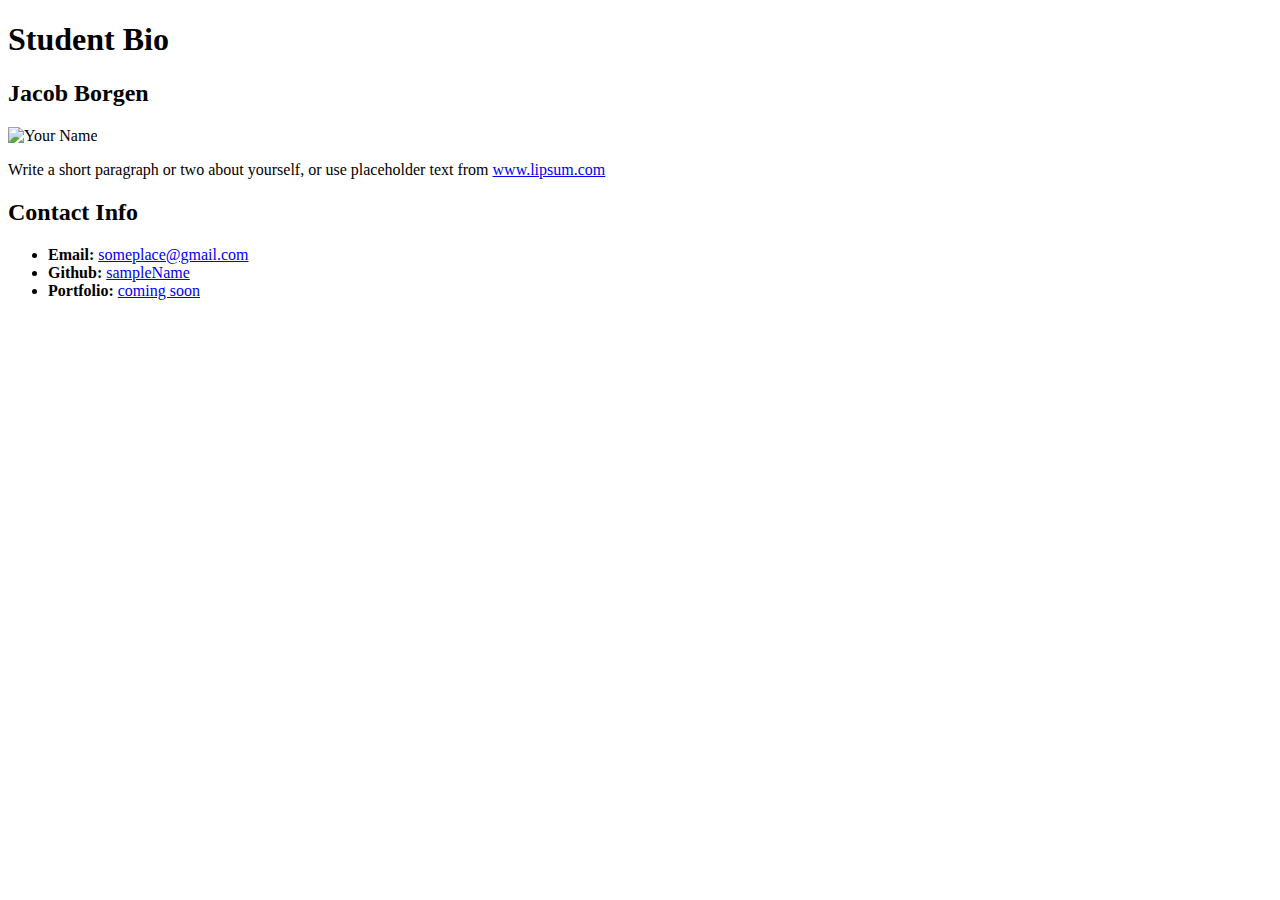
==== index.html @ f399d5b8 "added style sheet" ====
<!DOCTYPE html>
<html lang="en-us">

<head>
  <meta charset="UTF-8">
  <title>CSS Stylesheets with Relative Paths</title>

  <!-- This line is money! It points your HTML to the CSS file. -->
  <!-- Notice the "relative" pathway? It matches a file inside our current directory's "assets" folder. Open it to see our style rules. -->
  <link rel="stylesheet" type="text/css" href="css/style.css">

</head>

<body>
  <header>
    <h1>Student Bio</h1>
  </header>

  <div class="container">

    <section id="main-bio">

      <h2>Jacob Borgen</h2>

      <img id="bio-image" src="https://placehold.it/200x200" alt="Your Name">

      <p>Write a short paragraph or two about yourself, or use placeholder text from <a href="http://www.lipsum.com/">www.lipsum.com</a></p>
    </section>

    <section id="contact-info">
      <h2>Contact Info</h2>
      <ul>
        <li><strong>Email:</strong> <a href="#">someplace@gmail.com</a></li>
        <li><strong>Github:</strong> <a href="#">sampleName</a></li>
        <li><strong>Portfolio:</strong> <a href="#">coming soon</a></li>
      </ul>
    </section>
  </div>

</body>

</html>
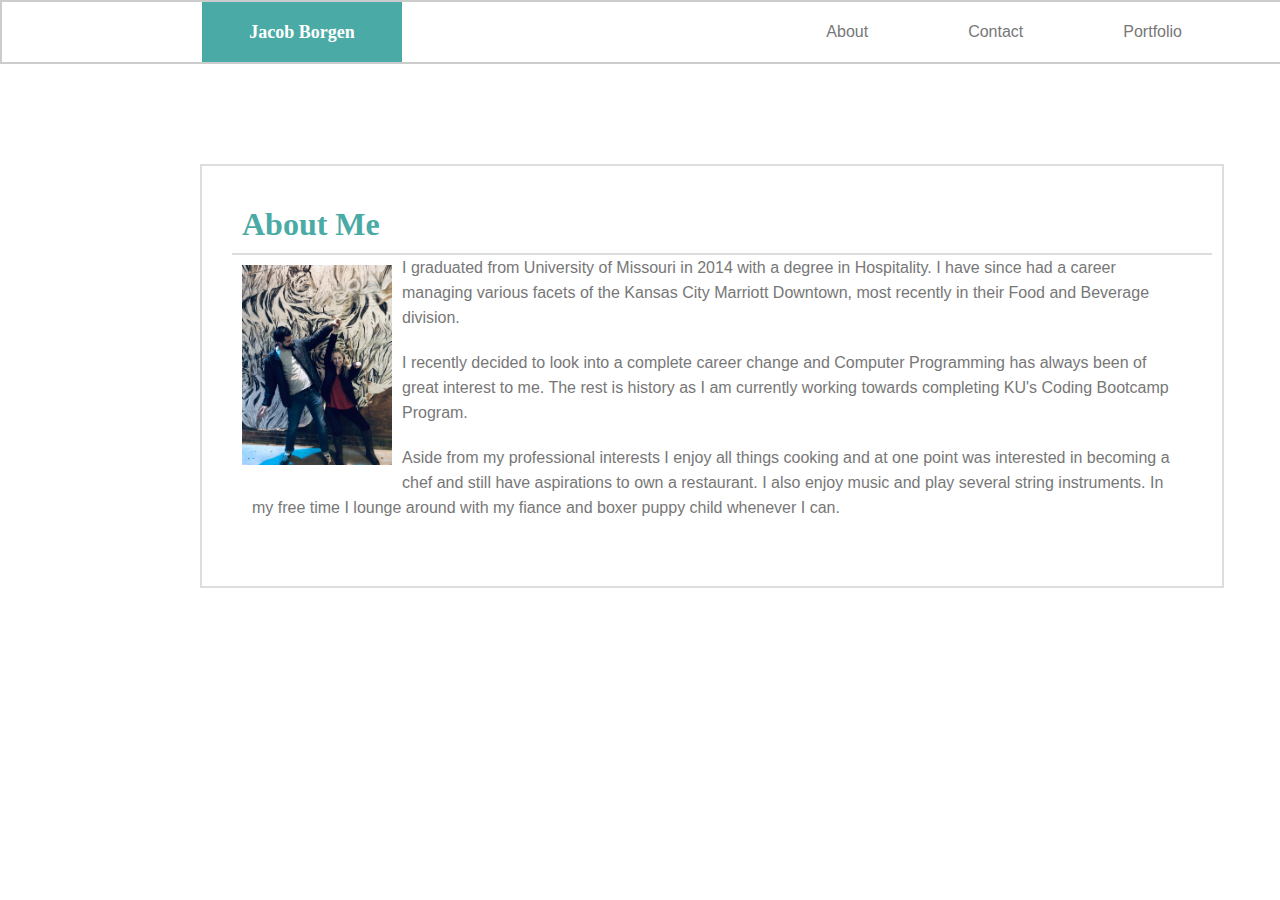
==== commit 3c9e625f: "Updated about me page with header/body content" ====
--- a/index.html
+++ b/index.html
@@ -1,43 +1,41 @@
 <!DOCTYPE html>
-<html lang="en-us">
+<html>
+<head>
+  <link rel="stylesheet" type="text/css"  href="assets/css/style.css">
+  <title>About Me</title>
+</head>
+<body>
+    <div class="header">
+      <div class="inner-header">
+        <div class="name-container">
+          <h1>Jacob Borgen</h1>
+        </div>
+      </div>
+      <ul class="navigation">
+        <a><li>About</li></a>
+        <a><li>Contact</li></a>
+        <a><li>Portfolio</li></a>
+      </ul>
+    </div>
+  <div class= "textbox">
+    <h1>About Me</h1>
+    <img src= "assets/images/About-me.jpg" alt= "about me">
+    <p> I graduated from University of Missouri in 2014 with a degree
+      in Hospitality. I have since had a career managing various facets 
+      of the Kansas City Marriott Downtown, most recently in their Food
+      and Beverage division.</p>
 
-<head>
-  <meta charset="UTF-8">
-  <title>CSS Stylesheets with Relative Paths</title>
+      <p> I recently decided to look into a complete career change and
+        Computer Programming has always been of great interest to me.
+        The rest is history as I am currently working towards completing 
+        KU's Coding Bootcamp Program.</p>
 
-  <!-- This line is money! It points your HTML to the CSS file. -->
-  <!-- Notice the "relative" pathway? It matches a file inside our current directory's "assets" folder. Open it to see our style rules. -->
-  <link rel="stylesheet" type="text/css" href="css/style.css">
-
-</head>
-
-<body>
-  <header>
-    <h1>Student Bio</h1>
-  </header>
-
-  <div class="container">
-
-    <section id="main-bio">
-
-      <h2>Jacob Borgen</h2>
-
-      <img id="bio-image" src="https://placehold.it/200x200" alt="Your Name">
-
-      <p>Write a short paragraph or two about yourself, or use placeholder text from <a href="http://www.lipsum.com/">www.lipsum.com</a></p>
-    </section>
-
-    <section id="contact-info">
-      <h2>Contact Info</h2>
-      <ul>
-        <li><strong>Email:</strong> <a href="#">someplace@gmail.com</a></li>
-        <li><strong>Github:</strong> <a href="#">sampleName</a></li>
-        <li><strong>Portfolio:</strong> <a href="#">coming soon</a></li>
-      </ul>
-    </section>
-  </div>
-
+        <p> Aside from my professional interests I enjoy all things cooking
+          and at one point was interested in becoming a chef and still have 
+          aspirations to own a restaurant. I also enjoy music and play several
+          string instruments. In my free time I lounge around with my fiance and 
+          boxer puppy child whenever I can.
+        </p>
+  </div>  
 </body>
-
-</html>
-
+</html>--- a/assets/css/style.css
+++ b/assets/css/style.css
@@ -0,0 +1,106 @@
+*{ 
+    margin: 0;
+    padding: 0;
+    list-style: none;
+    text-decoration: none;
+}
+
+.header{
+    width: 100%;
+    height: 60px;
+    display: block;
+    background-color: #ffffff;
+    border: 2px solid #cccccc;
+
+
+}
+
+.inner-header{
+    float: left;
+    width: 200px;
+    height: 100%;
+    display: block;
+    margin: 0 auto;
+    background-color: #4aaaa5;
+    margin-left: 200px;
+}
+
+.name-container{
+    height: 100%;
+    width: 100%;
+    display: table;
+    text-align: center;
+    margin: auto;
+}
+
+.name-container h1{
+    color: white;
+    font-size: 18px;
+    display: table-cell;
+    font-family: Georgia, 'Times New Roman', Times, serif;
+    vertical-align: middle;
+}
+
+.navigation{
+    float: right;
+    height: 100%;
+}
+
+.navigation a{
+    float: left;
+    display: table;
+    height: 100%;
+    margin-right: 100px;
+} 
+
+.navigation a li{
+    display: table-cell;
+    vertical-align: center;
+    height: 100%;
+    color: #777777;
+    font-family: Arial, Helvetica, sans-serif;
+    vertical-align: middle;
+}
+
+body {
+    background-image: url('ripples/ripples.png');
+}
+
+.textbox{
+    border: 2px solid #dddddd;
+    margin: 100px;
+    margin-left: 200px;
+    padding: 30px;
+    width: 960px;
+    background-color: #ffffff;
+    height: 360px;
+}
+
+.textbox h1{
+    border-bottom: 2px solid #dddddd;
+    padding: 10px;
+    margin: none;
+    float: left;
+    clear: right;
+    width: 100%;
+    color: #4aaaa5;
+}
+
+.textbox p{
+    font-family: Arial, Helvetica, sans-serif;
+    color: #777777;
+    line-height: 25px;
+    margin: 20px;
+}
+
+.textbox img{
+    height: 200px;
+    width: 150px;
+    margin: 10px;
+    float: left;
+}
+
+body{
+    background-image: url("/Users/jborgen/Desktop/ripples/ripples.png");
+}
+
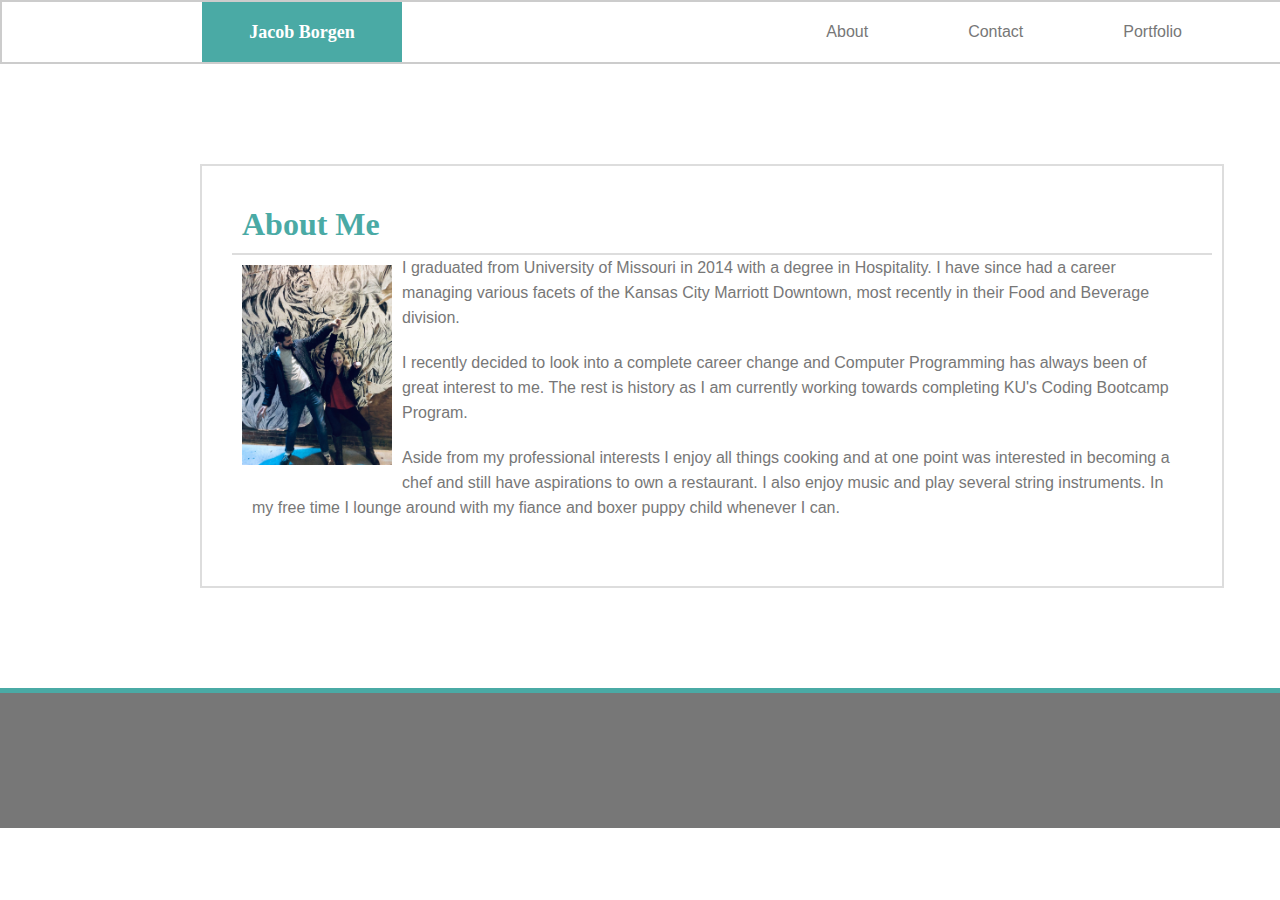
==== commit f7fdc939: "added sticky footer to about me page" ====
--- a/index.html
+++ b/index.html
@@ -36,6 +36,7 @@
           string instruments. In my free time I lounge around with my fiance and 
           boxer puppy child whenever I can.
         </p>
-  </div>  
+  </div>
+  <div class= "footer"></div>  
 </body>
 </html>--- a/assets/css/style.css
+++ b/assets/css/style.css
@@ -62,9 +62,6 @@
     vertical-align: middle;
 }
 
-body {
-    background-image: url('ripples/ripples.png');
-}
 
 .textbox{
     border: 2px solid #dddddd;
@@ -102,5 +99,18 @@
 
 body{
     background-image: url("/Users/jborgen/Desktop/ripples/ripples.png");
+    flex: auto;
 }
 
+.footer{
+    flex-shrink: 0;
+    background-color: #777777;
+    width: 100%;
+    height: 35px;
+    display: block;
+    border-top: 5px solid;
+    border-color: #4aaaa5;
+    margin: 0;
+    padding: 0px;
+    border-bottom: #777777 100px solid;
+}
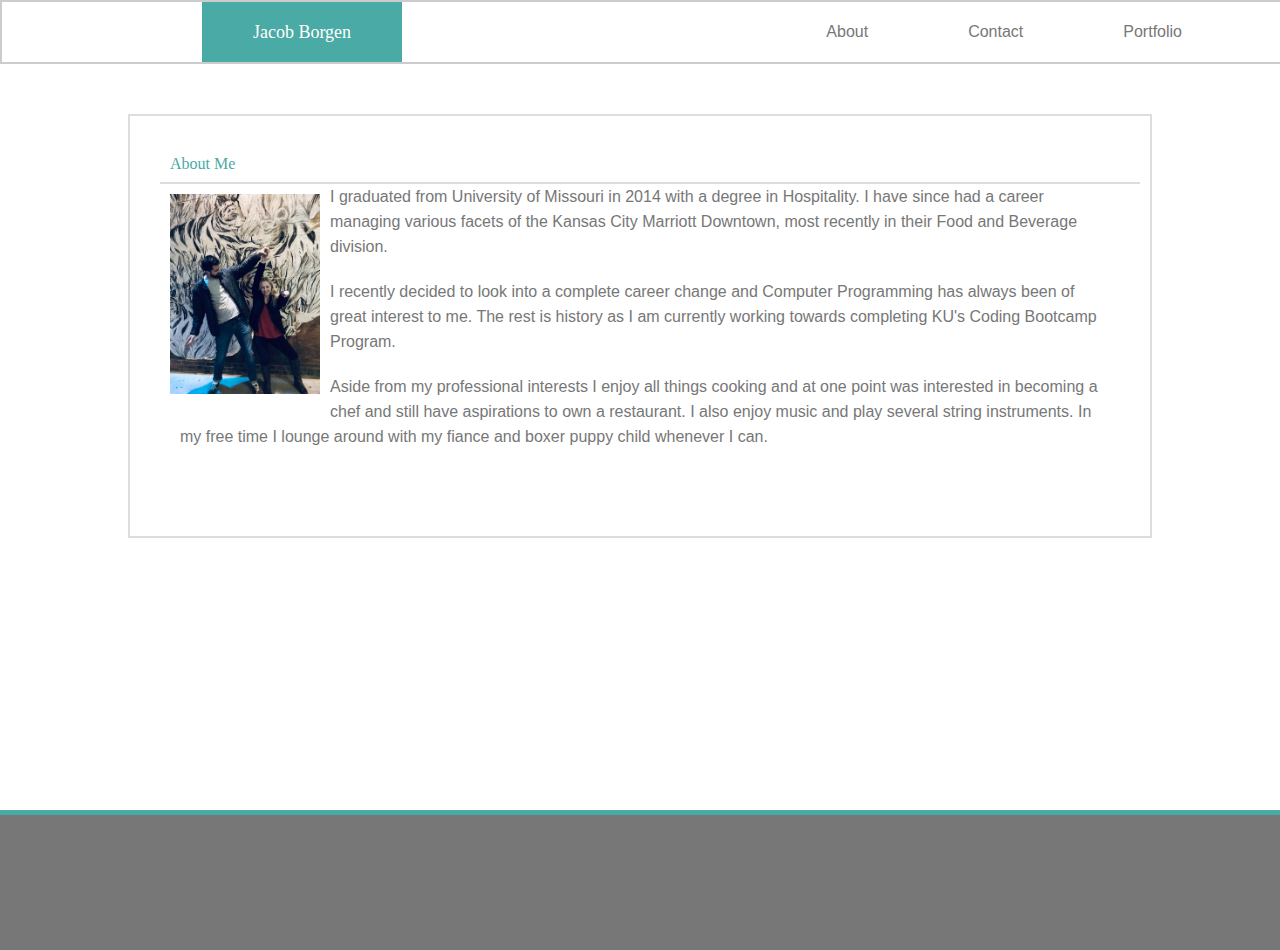
==== commit 60c46469: "pushed footer to bottom of page" ====
--- a/index.html
+++ b/index.html
@@ -1,6 +1,7 @@
 <!DOCTYPE html>
 <html>
 <head>
+  <link rel="stylesheet" type="text/css"  href="reset.css">
   <link rel="stylesheet" type="text/css"  href="assets/css/style.css">
   <title>About Me</title>
 </head>
@@ -37,6 +38,8 @@
           boxer puppy child whenever I can.
         </p>
   </div>
+
+  <div class= "footerpusher"></div>
   <div class= "footer"></div>  
 </body>
 </html>--- a/assets/css/style.css
+++ b/assets/css/style.css
@@ -11,6 +11,7 @@
     display: block;
     background-color: #ffffff;
     border: 2px solid #cccccc;
+    margin-bottom: 50px;
 
 
 }
@@ -65,8 +66,7 @@
 
 .textbox{
     border: 2px solid #dddddd;
-    margin: 100px;
-    margin-left: 200px;
+    margin: 0px auto;
     padding: 30px;
     width: 960px;
     background-color: #ffffff;
@@ -99,18 +99,23 @@
 
 body{
     background-image: url("/Users/jborgen/Desktop/ripples/ripples.png");
-    flex: auto;
+}
+
+.footerpusher {
+    padding: 50px;
+    margin-bottom: 100px;
+
 }
 
 .footer{
-    flex-shrink: 0;
     background-color: #777777;
     width: 100%;
     height: 35px;
     display: block;
     border-top: 5px solid;
     border-color: #4aaaa5;
-    margin: 0;
-    padding: 0px;
     border-bottom: #777777 100px solid;
+    margin-top: auto;
+    position: absolute;
+    top: 90%;
 }
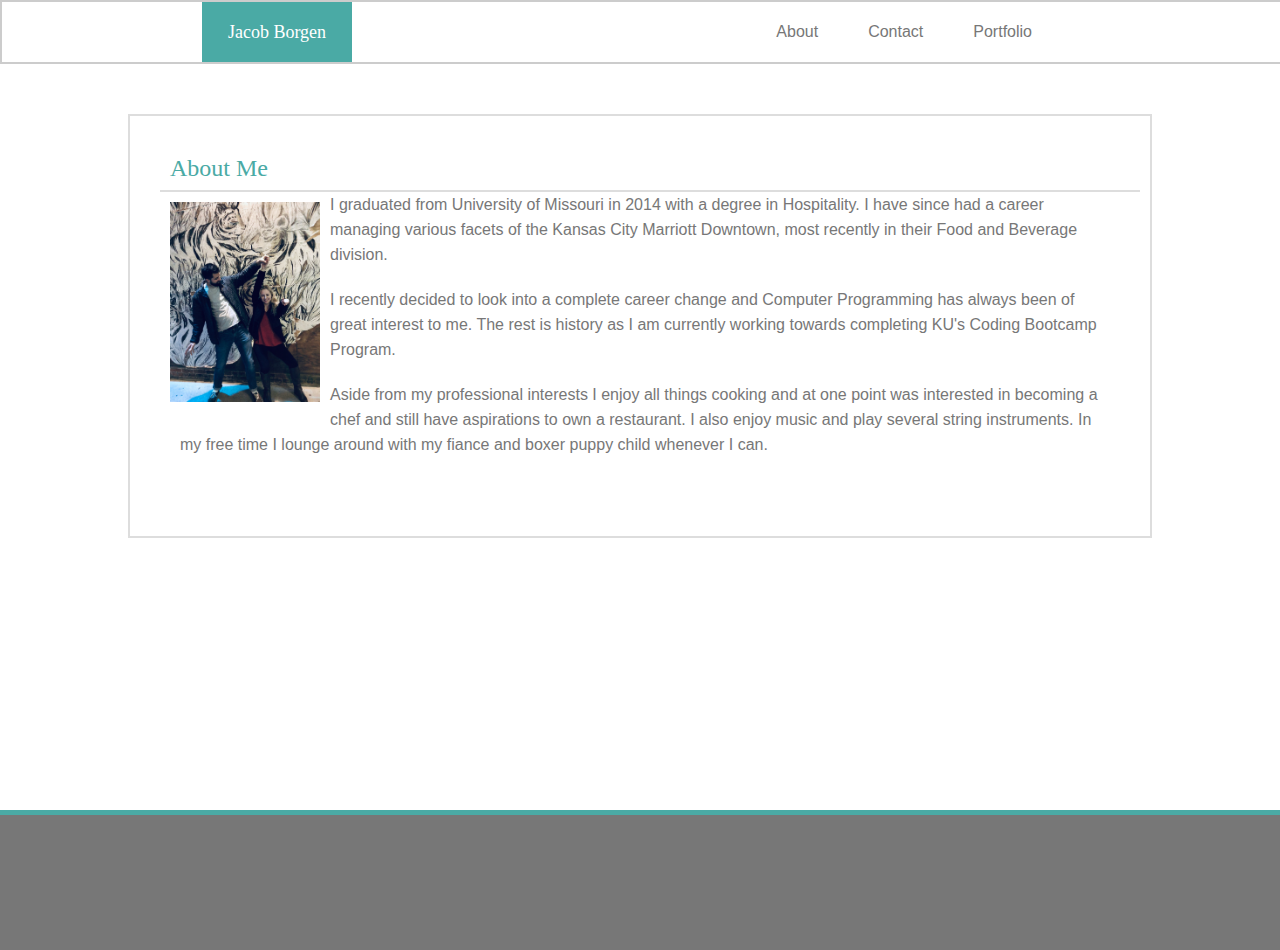
==== commit 2870bc77: "made headers consistent for project/added usable navigation" ====
--- a/index.html
+++ b/index.html
@@ -13,9 +13,9 @@
         </div>
       </div>
       <ul class="navigation">
-        <a><li>About</li></a>
-        <a><li>Contact</li></a>
-        <a><li>Portfolio</li></a>
+        <a href="index.html"><li>About</li></a>
+        <a href="contact.html"><li>Contact</li></a>
+        <a href="portfolio.html"><li>Portfolio</li></a>
       </ul>
     </div>
   <div class= "textbox">
--- a/assets/css/style.css
+++ b/assets/css/style.css
@@ -12,18 +12,18 @@
     background-color: #ffffff;
     border: 2px solid #cccccc;
     margin-bottom: 50px;
-
-
+    padding-left: 200px;
+    padding-right: 1000px;
 }
 
 .inner-header{
     float: left;
-    width: 200px;
+    width: 150px;
     height: 100%;
     display: block;
-    margin: 0 auto;
     background-color: #4aaaa5;
-    margin-left: 200px;
+    margin-left: 150px;
+    margin: auto;
 }
 
 .name-container{
@@ -45,13 +45,14 @@
 .navigation{
     float: right;
     height: 100%;
+    margin-right: 400px;
 }
 
 .navigation a{
     float: left;
     display: table;
     height: 100%;
-    margin-right: 100px;
+    margin-right: 50px;
 } 
 
 .navigation a li{
@@ -81,6 +82,7 @@
     clear: right;
     width: 100%;
     color: #4aaaa5;
+    font-size: 24px;
 }
 
 .textbox p{
@@ -99,11 +101,12 @@
 
 body{
     background-image: url("/Users/jborgen/Desktop/ripples/ripples.png");
+    min-height: 100vh;
 }
 
 .footerpusher {
     padding: 50px;
-    margin-bottom: 100px;
+    margin-bottom: 200px;
 
 }
 
